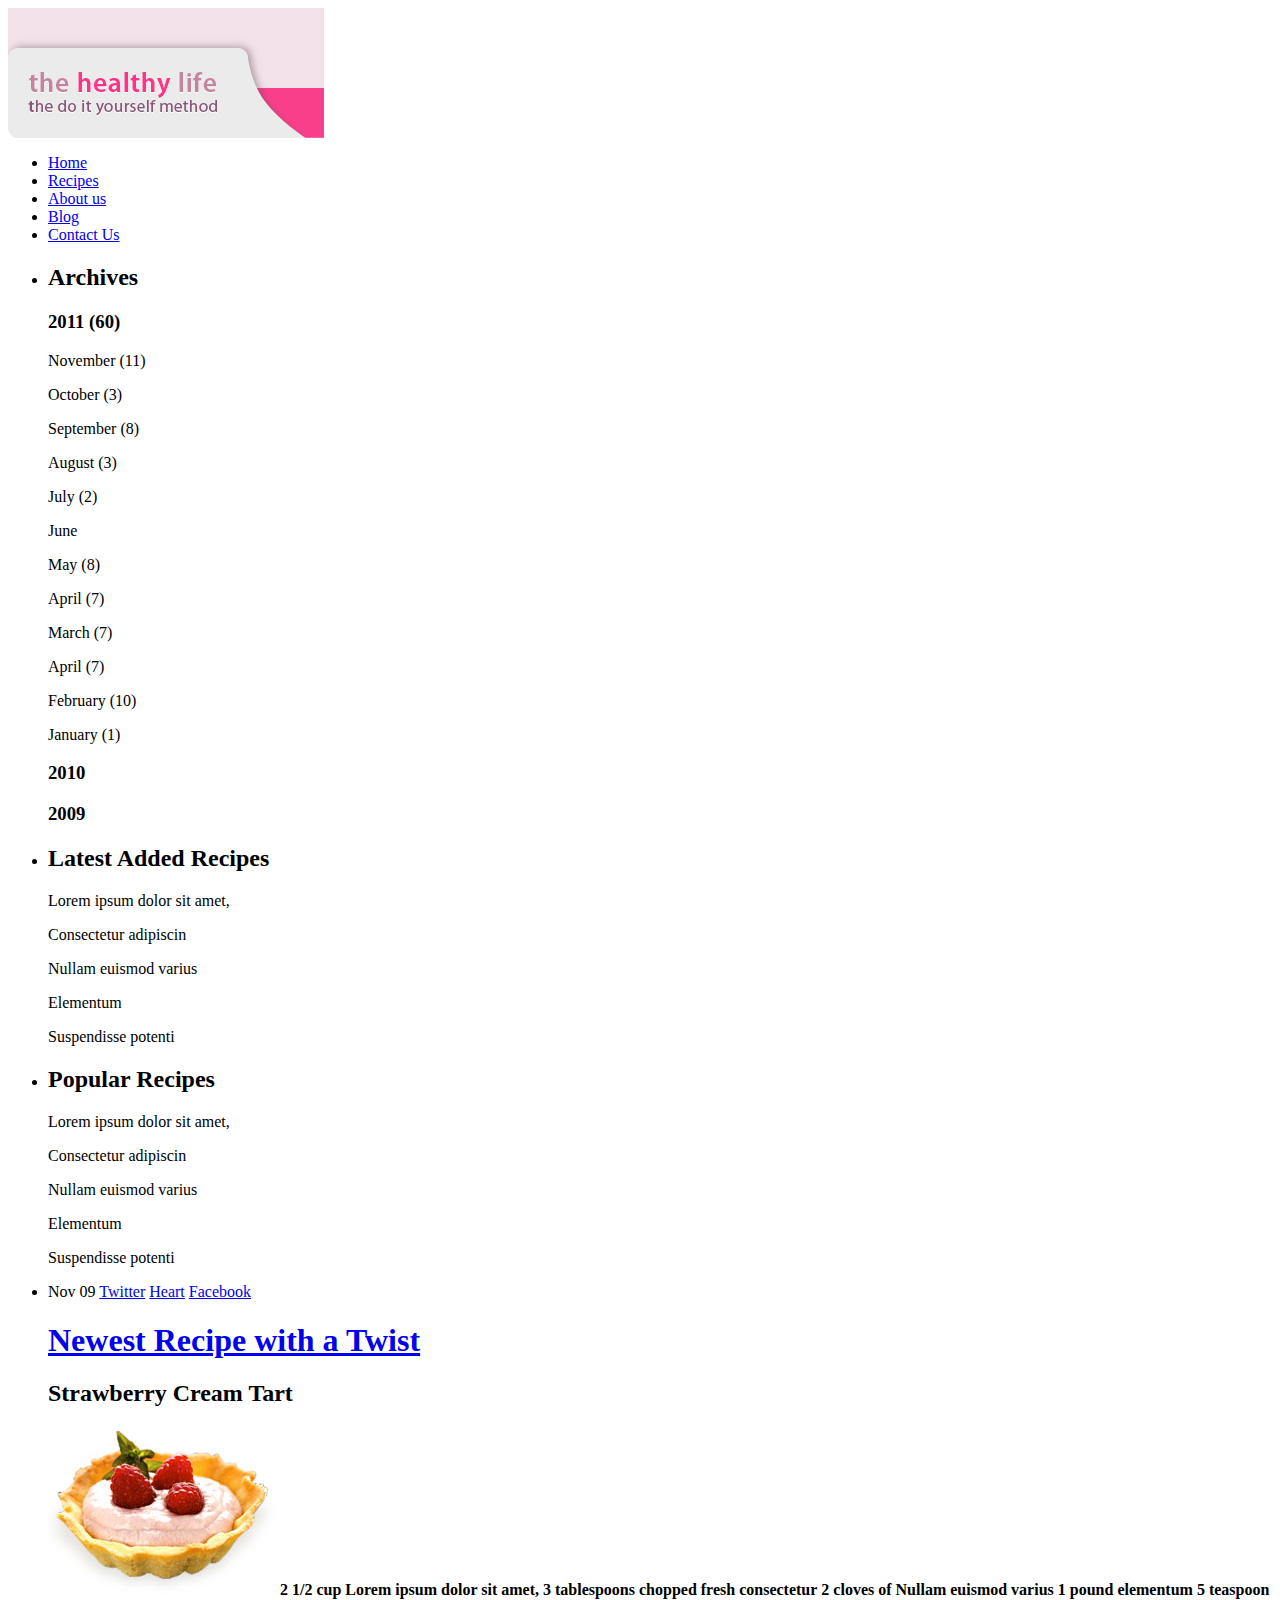
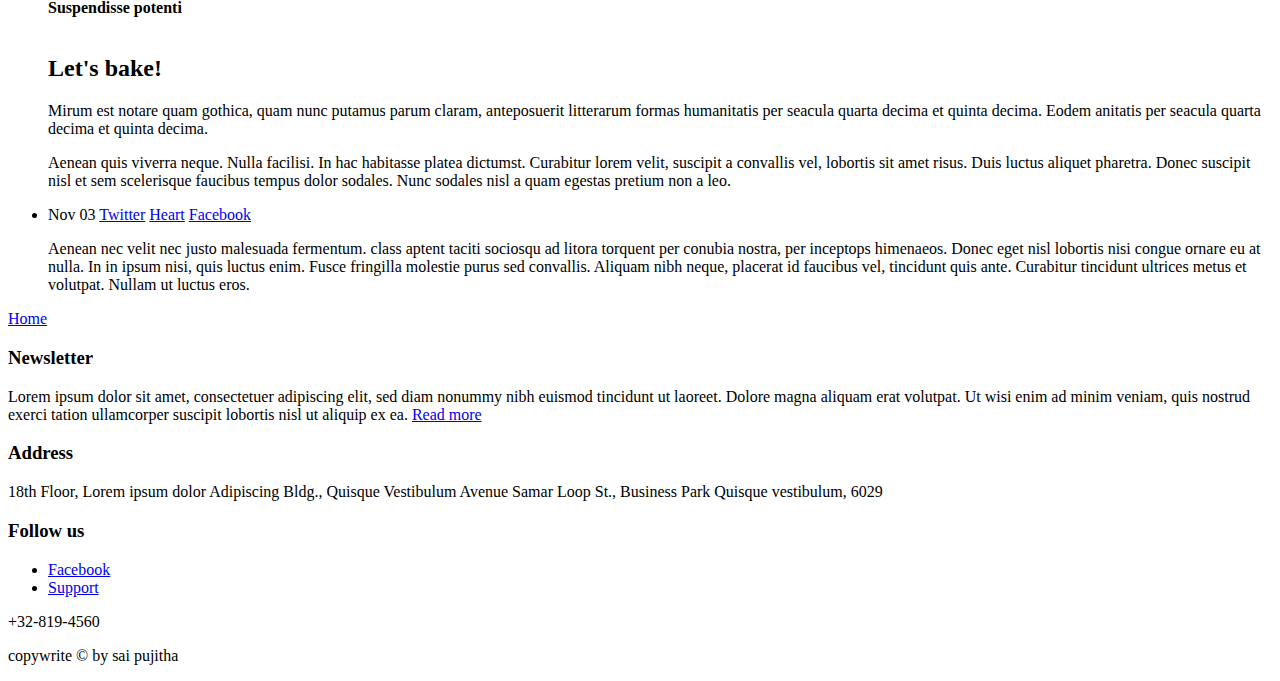
==== blog.html @ 826279ed "this is healthylife project" ====
<html>
<head>
	<meta charset="UTF-8" />
	<title>Blog - HealthyLife</title>
	<link rel="stylesheet" type="text/css" href="css/style.css" />
	<!--[if IE 9]>
		<link rel="stylesheet" type="text/css" href="css/ie9.css" />
	<![endif]-->
	<!--[if IE 7]>
		<link rel="stylesheet" type="text/css" href="css/ie7.css" />
	<![endif]-->
	<!--[if IE 6]>
		<link rel="stylesheet" type="text/css" href="css/ie6.css" />
	<![endif]-->
</head>
<body>
	<div id="page">
		<div id="header">
			<div>
				<a href="index.html"><img src="images/logo.gif" alt="Logo" /></a>
			</div>
			<ul>
				<li class="first"><a href="index.html">Home</a></li>
				<li><a href="recipes.html">Recipes</a></li>
				<li><a href="about.html">About us</a></li>
				<li class="selected"><a href="blog.html">Blog</a></li>
				<li class="last"><a href="contact.html">Contact Us</a></li>
			</ul>
		</div>
		<div id="content">
			<div id="blog">
				<div class="aside">
					<ul>
						<li class="first">
							<h2>Archives</h2>
							<h3>2011 <span>(60)</span></h3>
							<div>
								<p>November <span>(11)</span></p>
								<p>October <span>(3)</span></p>
								<p>September <span>(8)</span></p>
								<p>August <span>(3)</span></p>
								<p>July <span>(2)</span></p>
								<p>June</p>
								<p>May <span>(8)</span></p>
								<p>April <span>(7)</span></p>
								<p>March <span>(7)</span></p>
								<p>April <span>(7)</span></p>
								<p>February <span>(10)</span></p>
								<p>January <span>(1)</span></p>
							</div>
							<h3>2010</h3>
							<h3>2009</h3>
						</li>
						<li>
							<h2>Latest Added Recipes</h2>
							<p class="first">Lorem ipsum dolor sit amet,</p>
							<p>Consectetur adipiscin</p>
							<p>Nullam euismod varius</p>
							<p>Elementum</p>
							<p>Suspendisse potenti</p>
						</li>
						<li>
							<h2>Popular Recipes</h2>
							<p class="first">Lorem ipsum dolor sit amet,</p>
							<p>Consectetur adipiscin</p>
							<p>Nullam euismod varius</p>
							<p>Elementum</p>
							<p>Suspendisse potenti</p>
						</li>
					</ul>
				</div>
				<div>
					<ul>
						<li>
							<span id="date">Nov 09</span>
							<span class="connect">
								<a href="http://twitter.com/fwtemplates" target="_blank" class="twitter">Twitter</a>
								<a href="#" target="_blank" class="heart">Heart</a>
								<a href="http://facebook.com/freewebsitetemplates" target="_blank" class="facebook">Facebook</a>
							</span>
							<h1><a href="index.html">Newest Recipe with a Twist</a></h1>
							<h2 class="first">Strawberry Cream Tart</h2>
							<img src="images/strawberry-creme-tart.jpg" alt="Image" />
							<b>2 1/2  cup Lorem ipsum dolor sit amet,</b>
							<b>3 tablespoons chopped fresh consectetur</b>
							<b>2 cloves of Nullam euismod varius</b>
							<b>1 pound elementum</b>
							<b>5 teaspoon Suspendisse potenti</b>
							<br/><br/>
							<h2>Let's bake!</h2>
							<p>Mirum est notare quam gothica, quam nunc putamus parum claram, anteposuerit litterarum formas humanitatis per seacula quarta decima et quinta decima. Eodem anitatis per seacula quarta decima et quinta decima.</p>
							<p>Aenean quis viverra neque. Nulla facilisi. In hac habitasse platea dictumst. Curabitur lorem velit, suscipit a convallis vel, lobortis sit amet risus. Duis luctus aliquet pharetra. Donec suscipit nisl et sem scelerisque faucibus tempus dolor sodales. Nunc sodales nisl a quam egestas pretium non a leo.</p>
						</li>
						<li>
							<span id="date">Nov 03</span>
							<span class="connect">
								<a href="http://twitter.com/fwtemplates" target="_blank" class="twitter">Twitter</a>
								<a href="#" target="_blank" class="heart">Heart</a>
								<a href="http://facebook.com/freewebsitetemplates" target="_blank" class="facebook">Facebook</a>
							</span>
							<p>Aenean nec velit nec justo malesuada fermentum. class aptent taciti sociosqu ad litora torquent per conubia nostra, per inceptops himenaeos. Donec eget nisl lobortis nisi congue ornare eu at nulla. In in ipsum nisi, quis luctus enim. Fusce fringilla molestie purus sed convallis. Aliquam nibh neque, placerat id faucibus vel, tincidunt quis ante. Curabitur tincidunt ultrices metus et volutpat. Nullam ut luctus eros.</p>
						</li>
					</ul>
					<div class="section">
						<a href="index.html">Home</a>
					</div>
				</div>
			</div>
		</div>
		<div id="footer">
			<div>
				<div>
					<div>
						<div class="first">
							<h3>Newsletter</h3>
							<p>Lorem ipsum dolor sit amet, consectetuer adipiscing elit, sed diam nonummy nibh euismod tincidunt ut laoreet. Dolore magna aliquam erat volutpat. Ut wisi enim ad minim veniam, quis nostrud exerci tation ullamcorper suscipit lobortis nisl ut aliquip ex ea. <a class="more" href="index.html">Read more</a></p>
						</div>
						<div>
							<h3>Address</h3>
							<p>18th Floor, Lorem ipsum dolor Adipiscing Bldg., Quisque Vestibulum Avenue Samar Loop St., Business Park Quisque vestibulum, 6029</p>
						</div>
						<div>
							<h3>Follow us</h3>
							<ul>
								<li><a href="https://www.facebook.com/Saipujitha-105433398957129" target="_blank" class="facebook">Facebook</a></li>
								<li><a href="#" class="support">Support</a></li>
							</ul>
							<span>+32-819-4560</span>
						</div>
					</div>
				</div>
				<p class="footnote">copywrite &copy; by sai pujitha</p>
			</div>
		</div>
	</div>	
</body>
</html>
---- css/ie7.css ----
* Website template by freewebsitetemplates.com */

#content div div div dl {
	padding-top: 10px;
}
---- css/ie6.css ----
/* Website template by freewebsitetemplates.com */

#content div div div {
	margin-top: 5px;
	padding-top: 5px;
}

#content div div div dl dt {
	padding-top: 10px;
}

#content div#blog div div.section a {
	padding-right: 0;
	width: 205px;
}

#footer div div div div ul {
	padding-top: 15px;
}

#footer div div div div ul li {
	padding: 0;
}

#footer div div div div span {
	margin-top: 60px;
}
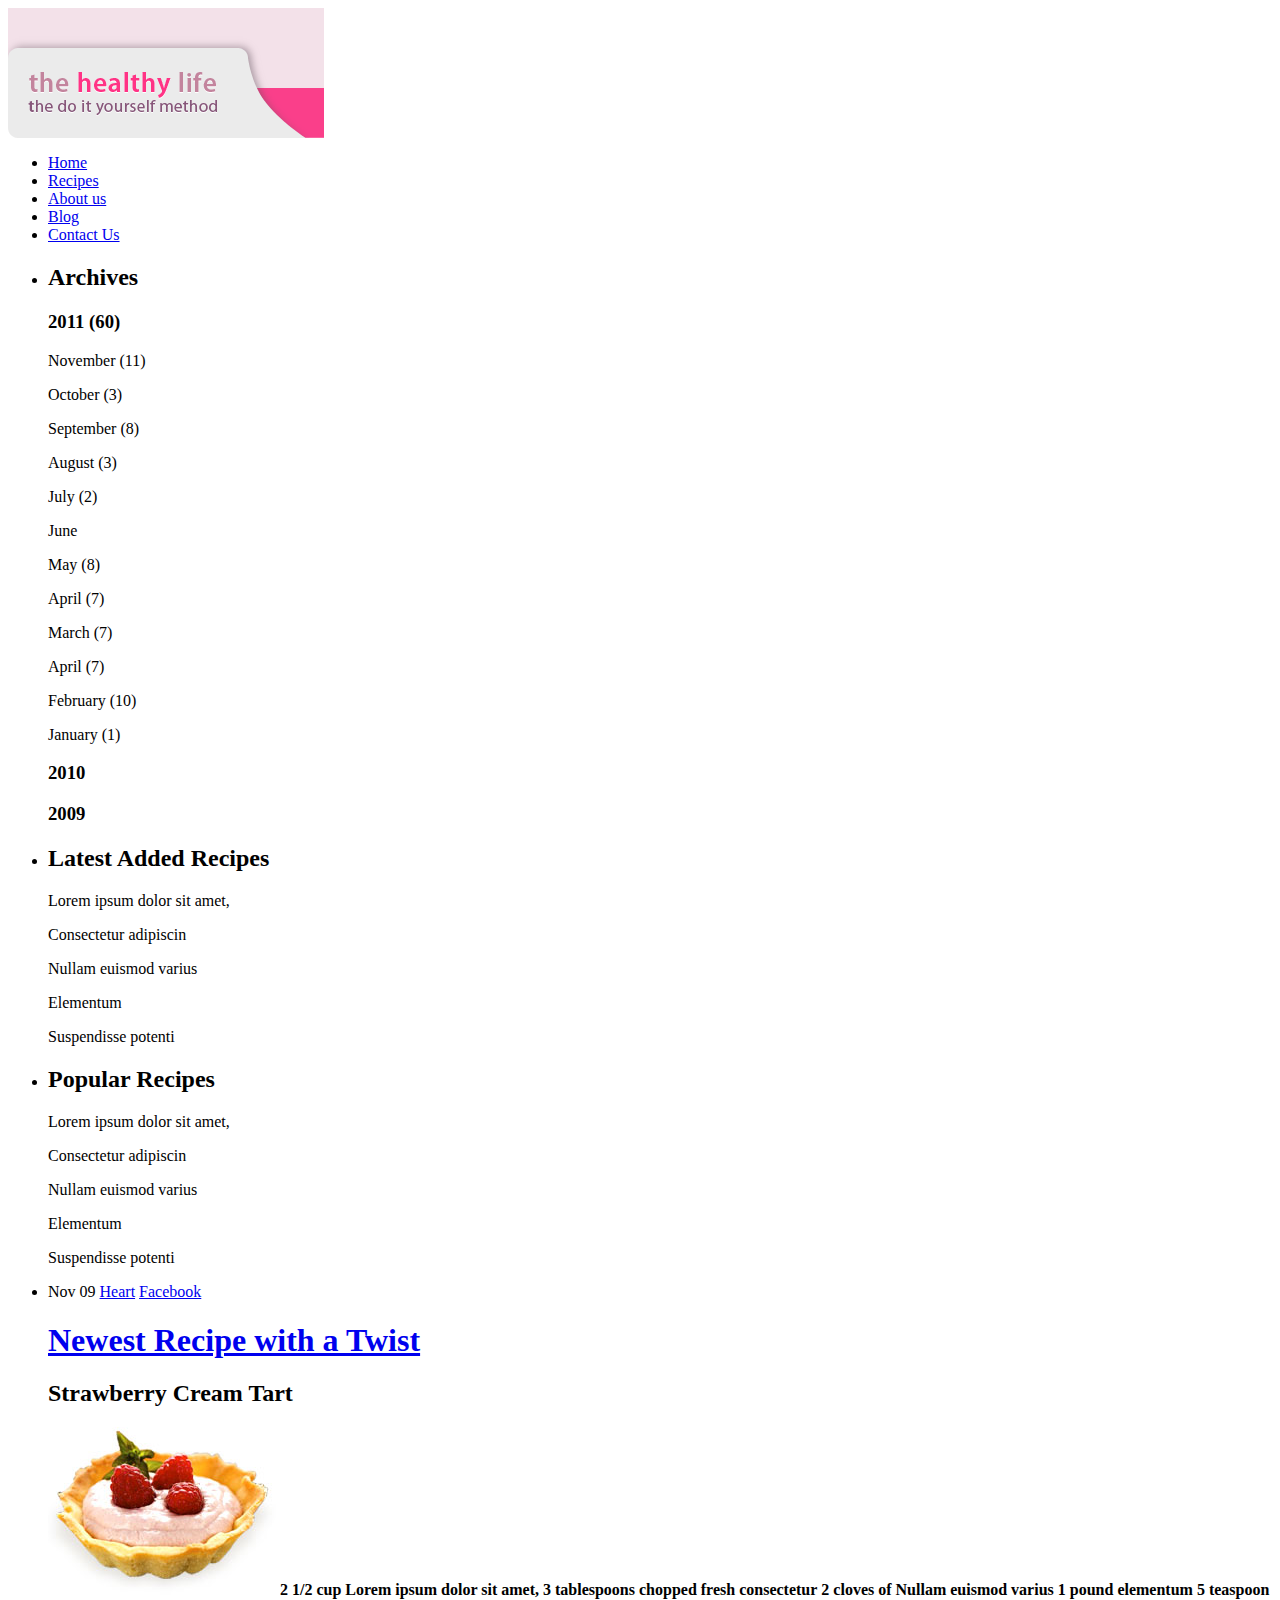
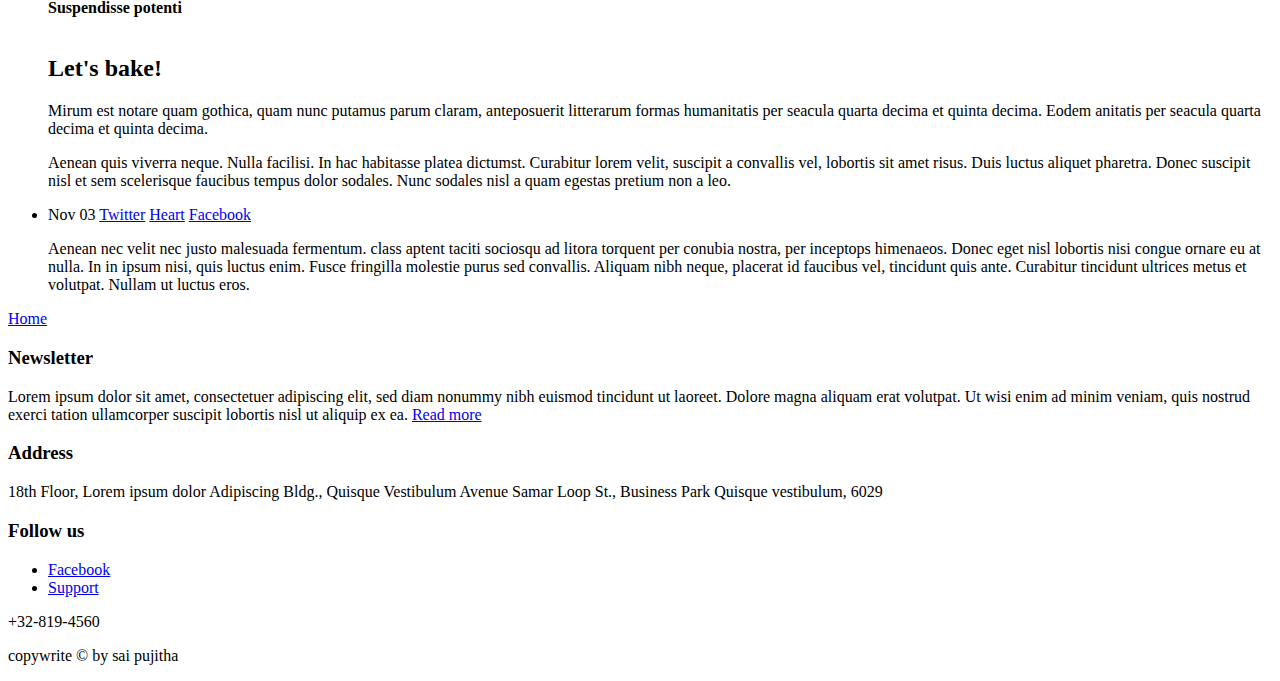
==== commit ce950aa4: "this is healthylife project" ====
--- a/blog.html
+++ b/blog.html
@@ -75,9 +75,8 @@
 						<li>
 							<span id="date">Nov 09</span>
 							<span class="connect">
-								<a href="http://twitter.com/fwtemplates" target="_blank" class="twitter">Twitter</a>
 								<a href="#" target="_blank" class="heart">Heart</a>
-								<a href="http://facebook.com/freewebsitetemplates" target="_blank" class="facebook">Facebook</a>
+								<a href="https://www.facebook.com/Saipujitha-105433398957129" target="_blank" class="facebook">Facebook</a>
 							</span>
 							<h1><a href="index.html">Newest Recipe with a Twist</a></h1>
 							<h2 class="first">Strawberry Cream Tart</h2>
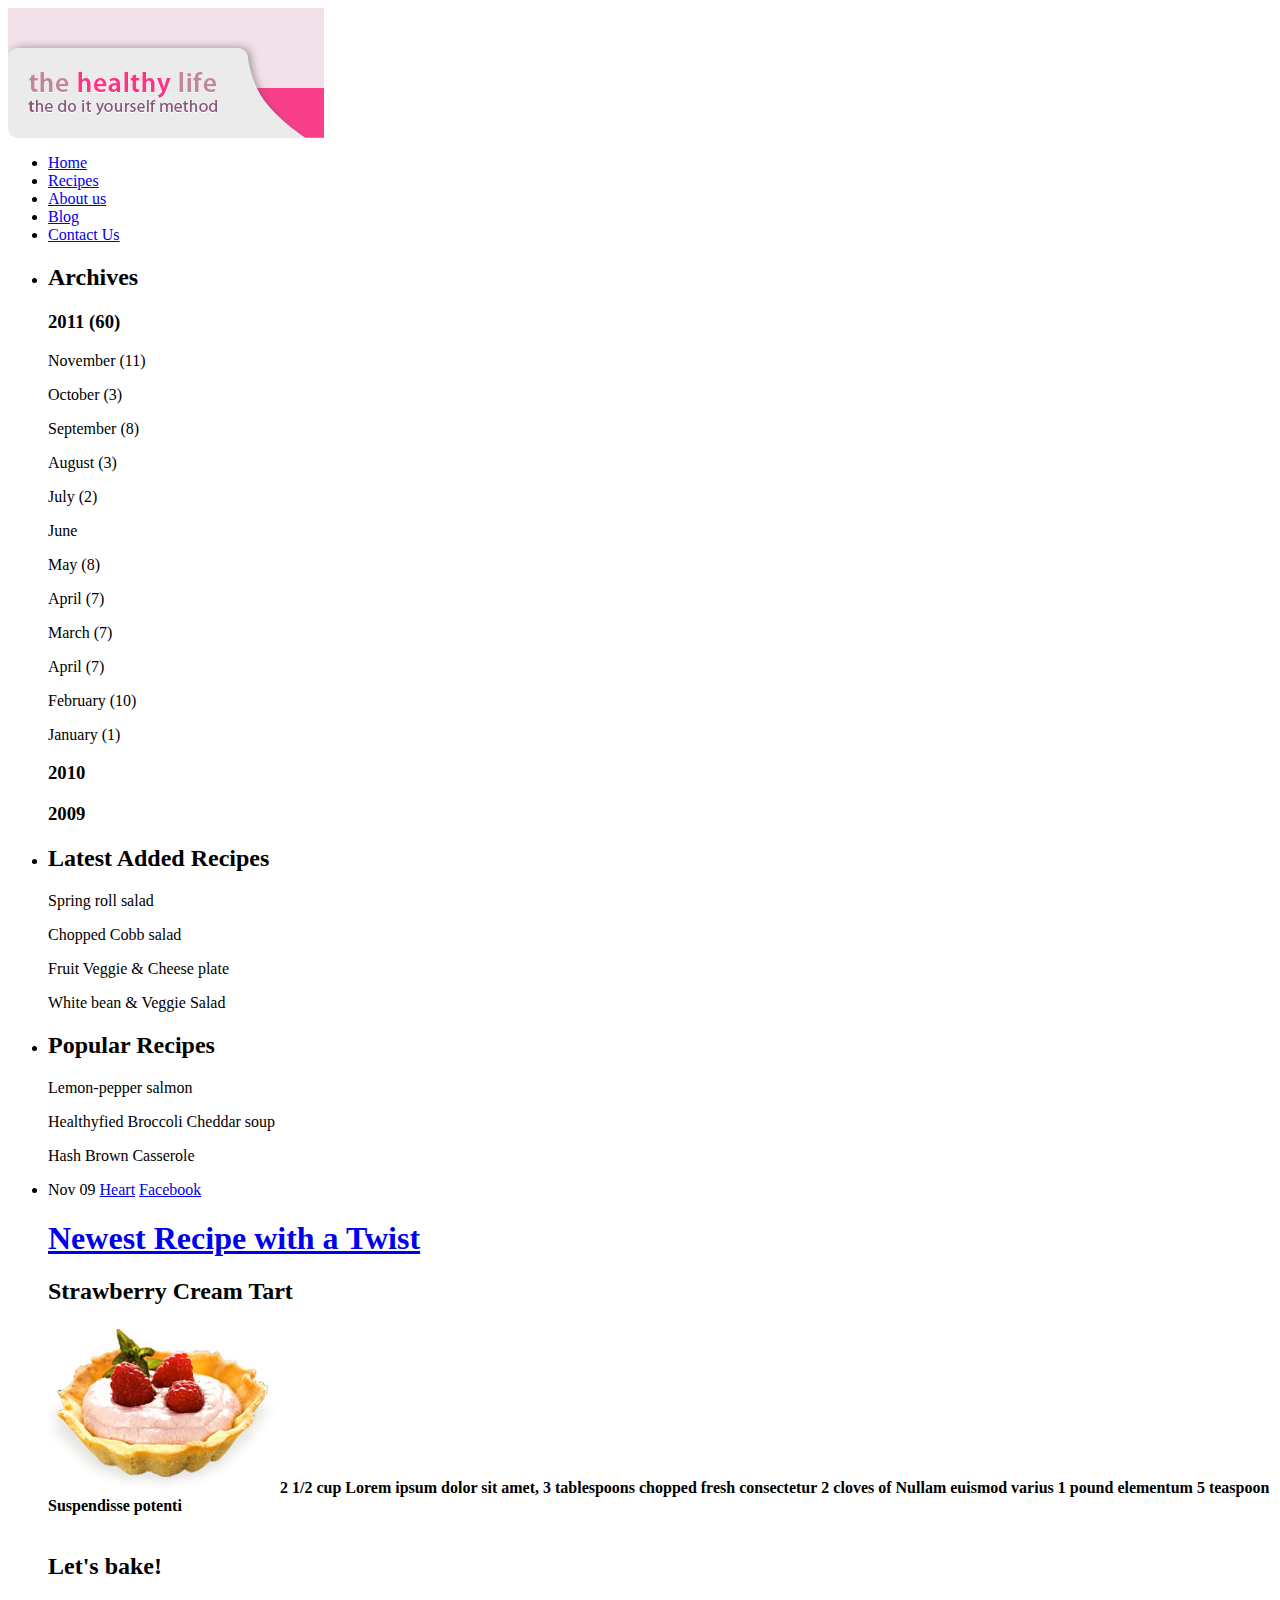
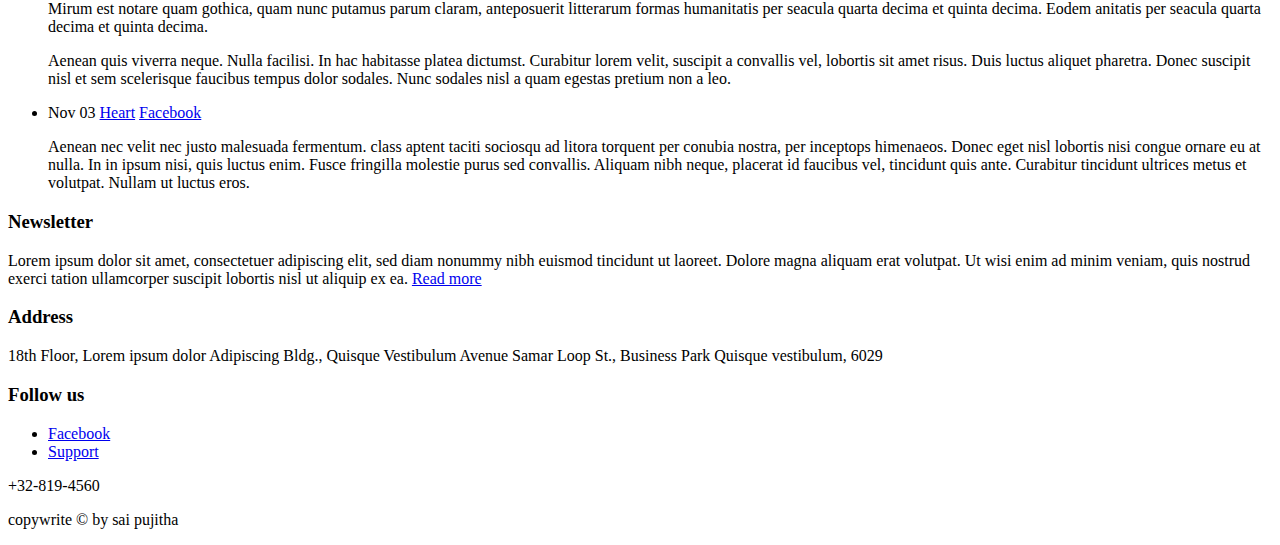
==== commit bbd2bc5d: "this is healthylife project" ====
--- a/blog.html
+++ b/blog.html
@@ -54,19 +54,16 @@
 						</li>
 						<li>
 							<h2>Latest Added Recipes</h2>
-							<p class="first">Lorem ipsum dolor sit amet,</p>
-							<p>Consectetur adipiscin</p>
-							<p>Nullam euismod varius</p>
-							<p>Elementum</p>
-							<p>Suspendisse potenti</p>
+							<p class="first">Spring roll salad</p>
+							<p>Chopped Cobb salad</p>
+							<p>Fruit Veggie & Cheese plate</p>
+							<p>White bean & Veggie Salad</p>
 						</li>
 						<li>
 							<h2>Popular Recipes</h2>
-							<p class="first">Lorem ipsum dolor sit amet,</p>
-							<p>Consectetur adipiscin</p>
-							<p>Nullam euismod varius</p>
-							<p>Elementum</p>
-							<p>Suspendisse potenti</p>
+							<p class="first">Lemon-pepper salmon</p>
+							<p>Healthyfied Broccoli Cheddar soup</p>
+							<p>Hash Brown Casserole</p>
 						</li>
 					</ul>
 				</div>
@@ -94,15 +91,13 @@
 						<li>
 							<span id="date">Nov 03</span>
 							<span class="connect">
-								<a href="http://twitter.com/fwtemplates" target="_blank" class="twitter">Twitter</a>
 								<a href="#" target="_blank" class="heart">Heart</a>
-								<a href="http://facebook.com/freewebsitetemplates" target="_blank" class="facebook">Facebook</a>
+								<a href="https://www.facebook.com/Saipujitha-105433398957129" target="_blank" class="facebook">Facebook</a>
 							</span>
 							<p>Aenean nec velit nec justo malesuada fermentum. class aptent taciti sociosqu ad litora torquent per conubia nostra, per inceptops himenaeos. Donec eget nisl lobortis nisi congue ornare eu at nulla. In in ipsum nisi, quis luctus enim. Fusce fringilla molestie purus sed convallis. Aliquam nibh neque, placerat id faucibus vel, tincidunt quis ante. Curabitur tincidunt ultrices metus et volutpat. Nullam ut luctus eros.</p>
 						</li>
 					</ul>
 					<div class="section">
-						<a href="index.html">Home</a>
 					</div>
 				</div>
 			</div>
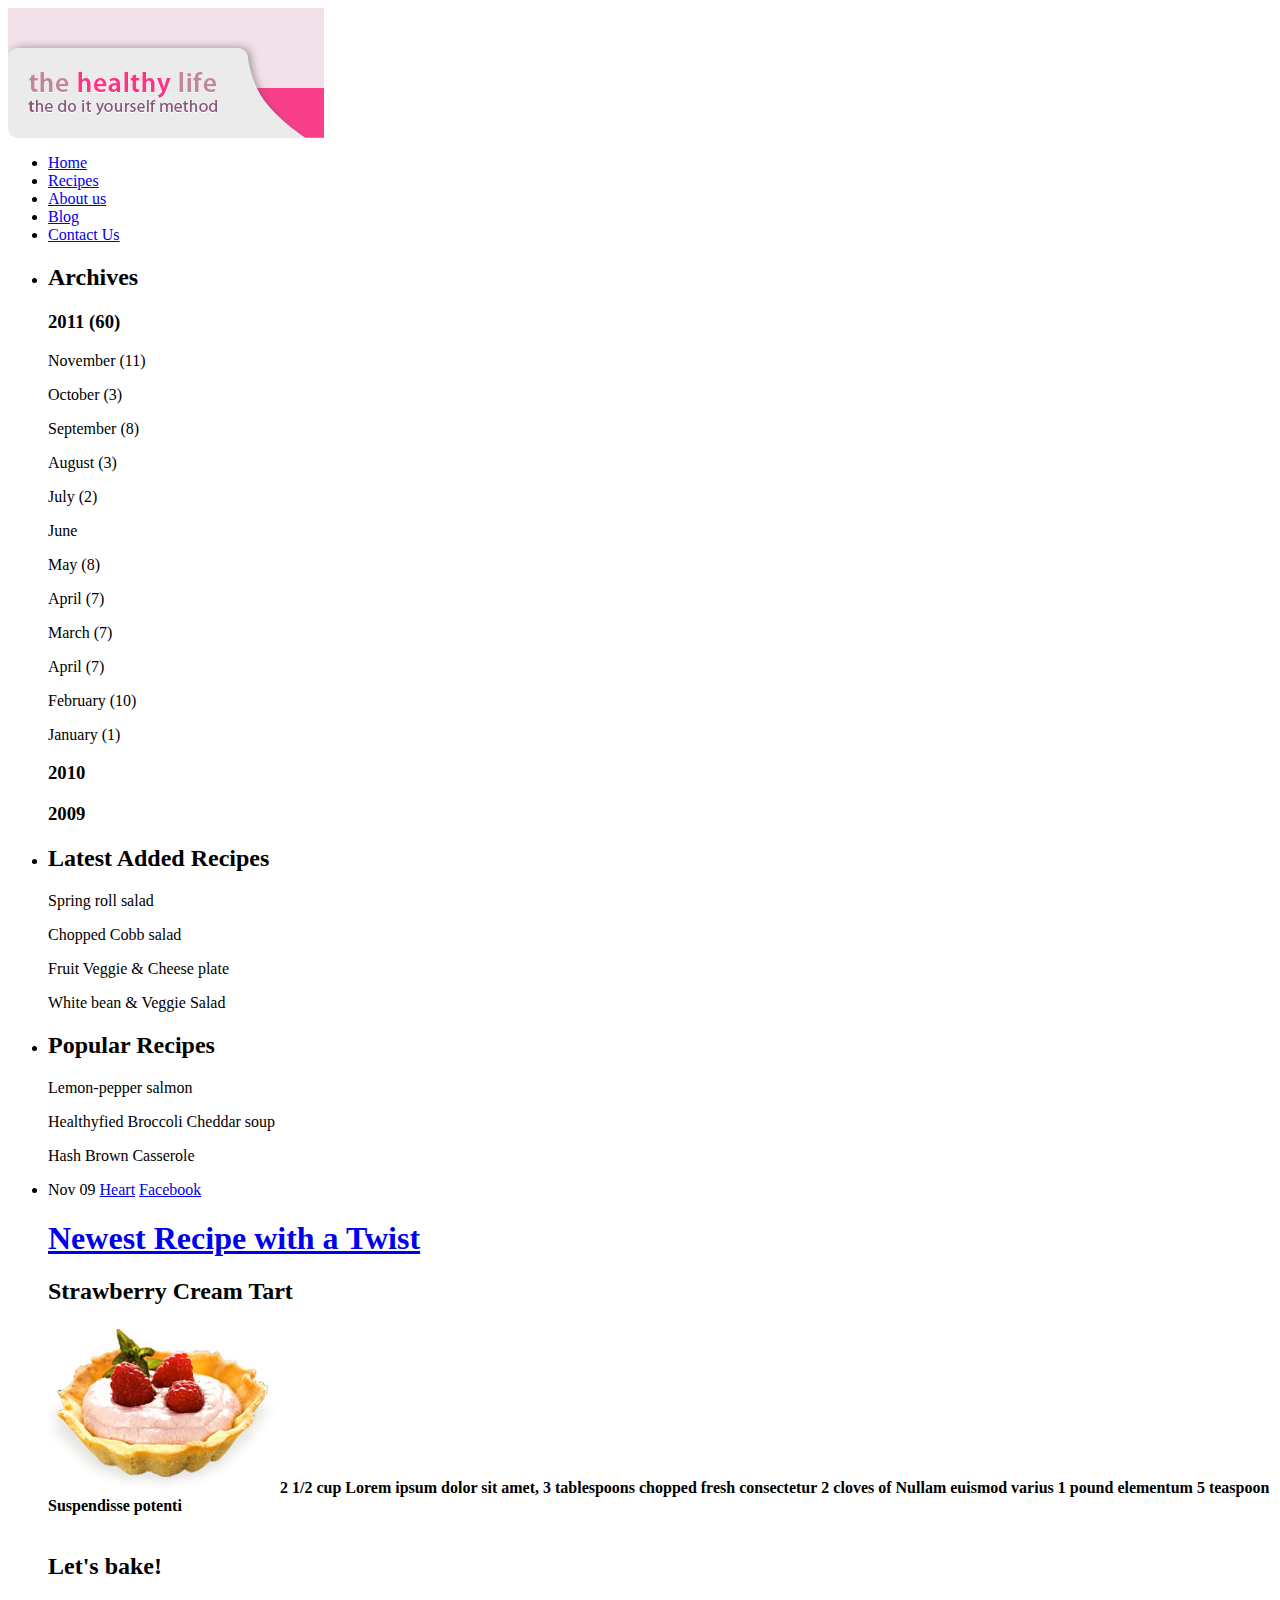
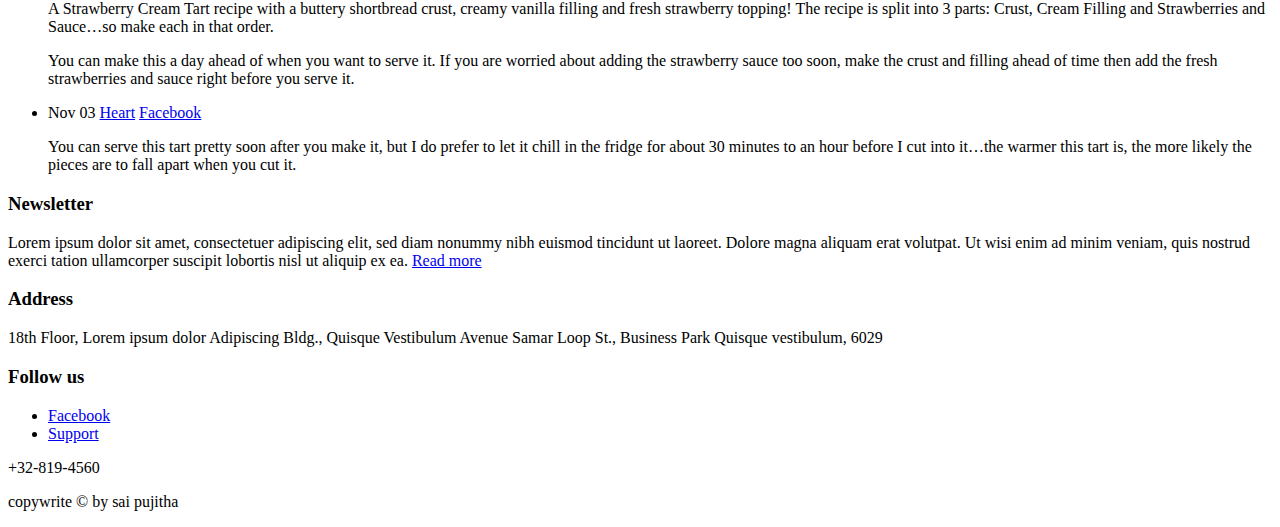
==== commit 0c81f1c6: "this is healthylife project" ====
--- a/blog.html
+++ b/blog.html
@@ -85,8 +85,8 @@
 							<b>5 teaspoon Suspendisse potenti</b>
 							<br/><br/>
 							<h2>Let's bake!</h2>
-							<p>Mirum est notare quam gothica, quam nunc putamus parum claram, anteposuerit litterarum formas humanitatis per seacula quarta decima et quinta decima. Eodem anitatis per seacula quarta decima et quinta decima.</p>
-							<p>Aenean quis viverra neque. Nulla facilisi. In hac habitasse platea dictumst. Curabitur lorem velit, suscipit a convallis vel, lobortis sit amet risus. Duis luctus aliquet pharetra. Donec suscipit nisl et sem scelerisque faucibus tempus dolor sodales. Nunc sodales nisl a quam egestas pretium non a leo.</p>
+							<p>A Strawberry Cream Tart recipe with a buttery shortbread crust, creamy vanilla filling and fresh strawberry topping!  The recipe is split into 3 parts: Crust, Cream Filling and Strawberries and Sauce…so make each in that order.</p>
+							<p>You can make this a day ahead of when you want to serve it.  If you are worried about adding the strawberry sauce too soon, make the crust and filling ahead of time then add the fresh strawberries and sauce right before you serve it.</p>
 						</li>
 						<li>
 							<span id="date">Nov 03</span>
@@ -94,7 +94,7 @@
 								<a href="#" target="_blank" class="heart">Heart</a>
 								<a href="https://www.facebook.com/Saipujitha-105433398957129" target="_blank" class="facebook">Facebook</a>
 							</span>
-							<p>Aenean nec velit nec justo malesuada fermentum. class aptent taciti sociosqu ad litora torquent per conubia nostra, per inceptops himenaeos. Donec eget nisl lobortis nisi congue ornare eu at nulla. In in ipsum nisi, quis luctus enim. Fusce fringilla molestie purus sed convallis. Aliquam nibh neque, placerat id faucibus vel, tincidunt quis ante. Curabitur tincidunt ultrices metus et volutpat. Nullam ut luctus eros.</p>
+							<p>You can serve this tart pretty soon after you make it, but I do prefer to let it chill in the fridge for about 30 minutes to an hour before I cut into it…the warmer this tart is, the more likely the pieces are to fall apart when you cut it.</p>
 						</li>
 					</ul>
 					<div class="section">
